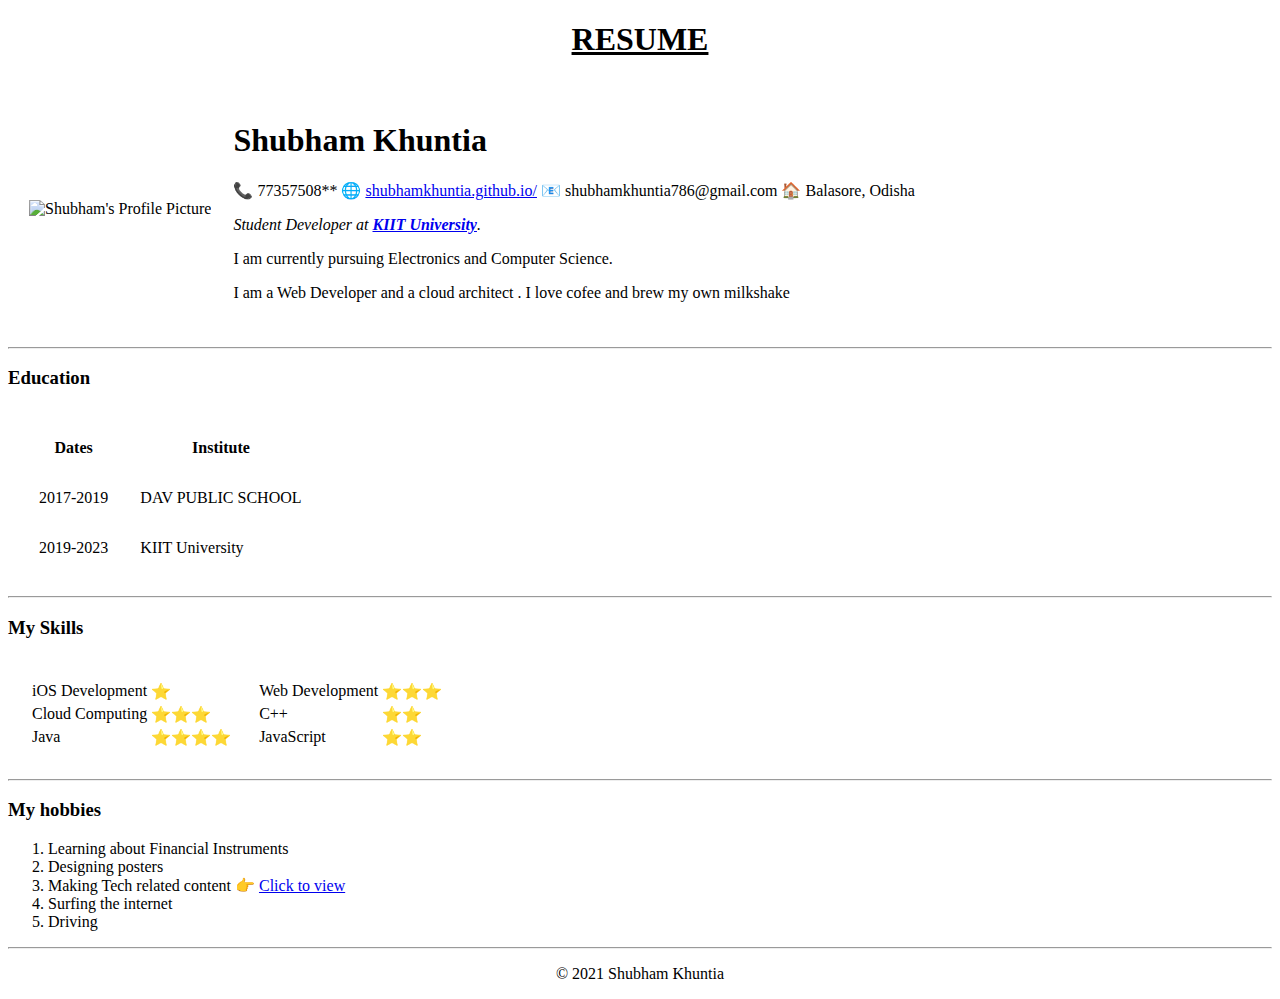
==== HTML - Personal Site/index.html @ 05718320 "Add files via upload" ====
<!DOCTYPE html>
<html lang="en" dir="ltr">

<head>
  <meta charset="utf-8">
  <title>Shubham's Resume</title>
  <link rel="shortcut icon" href="favicon2.png" type="image/x-icon">
</head>

<body>
  <h1><center><u>RESUME</u></center></h1>
  <table cellspacing="20">
    <tr>
      <td> <img height="200"
          src="https://scontent.fmaa12-1.fna.fbcdn.net/v/t1.6435-1/c0.8.240.240a/p240x240/70251366_1150596661807966_916166259958087680_n.jpg?_nc_cat=110&ccb=1-3&_nc_sid=7206a8&_nc_ohc=1MoU3i-9Nk8AX8dB0bP&_nc_ht=scontent.fmaa12-1.fna&oh=b205993bfc26bbb611332b5a1d19008f&oe=612ED578"
          alt="Shubham's Profile Picture"></td>
      <td>
        <h1>Shubham Khuntia</h1>
        <p>📞 77357508**  🌐 <a href="https://shubhamkhuntia.github.io/">shubhamkhuntia.github.io/</a>  📧 shubhamkhuntia786@gmail.com  🏠 Balasore, Odisha</p>
        <p><em>Student Developer at <strong><a href="https://kiit.ac.in/">KIIT University</a></strong>.</em></p>
        <p>I am currently pursuing Electronics and Computer Science.</p>
        <p>I am a Web Developer and a cloud architect . I love cofee and brew my own milkshake</p>
      </td>
    </tr>
  </table>

  <hr>
  <h3>Education</h3>
  <table cellspacing="30">
    <th>Dates</th>
    <th>Institute</th>
    <tr>
      <td>2017-2019</td>
      <td>DAV PUBLIC SCHOOL</td>
    </tr>
    <tr>
      <td>2019-2023</td>
      <td>KIIT University</td>
    </tr>
  </table>
  <hr>
  <h3>My Skills</h3>
  <table cellspacing="20">
    <tr>
      <td>
        <table>
          <tr>
            <td>iOS Development</td>
            <td>⭐</td>
          </tr>
          <tr>
            <td>Cloud Computing</td>
            <td>⭐⭐⭐</td>
          </tr>
          <tr>
            <td>Java</td>
            <td>⭐⭐⭐⭐</td>
          </tr>
        </table>
      </td>
      <td>
        <table>
          <tr>
            <td>Web Development</td>
            <td>⭐⭐⭐</td>
          </tr>
          <tr>
            <td>C++</td>
            <td>⭐⭐</td>
          </tr>
          <tr>
            <td>JavaScript</td>
            <td>⭐⭐</td>
          </tr>
        </table>
      </td>
    </tr>
  </table>
  <hr>
  <h3>My hobbies</h3>
  <ol>
    <li>Learning about Financial Instruments</li>
    <li>Designing posters</li>
    <li>Making Tech related content 👉 <a href="https://www.instagram.com/developers.nation/">Click to view</a>
    <li>Surfing the internet</li>
    <li>Driving</li>
  </ol>
  <hr>
  <p><center>
    © 2021 Shubham Khuntia
  </center></p>
</body>

</html>
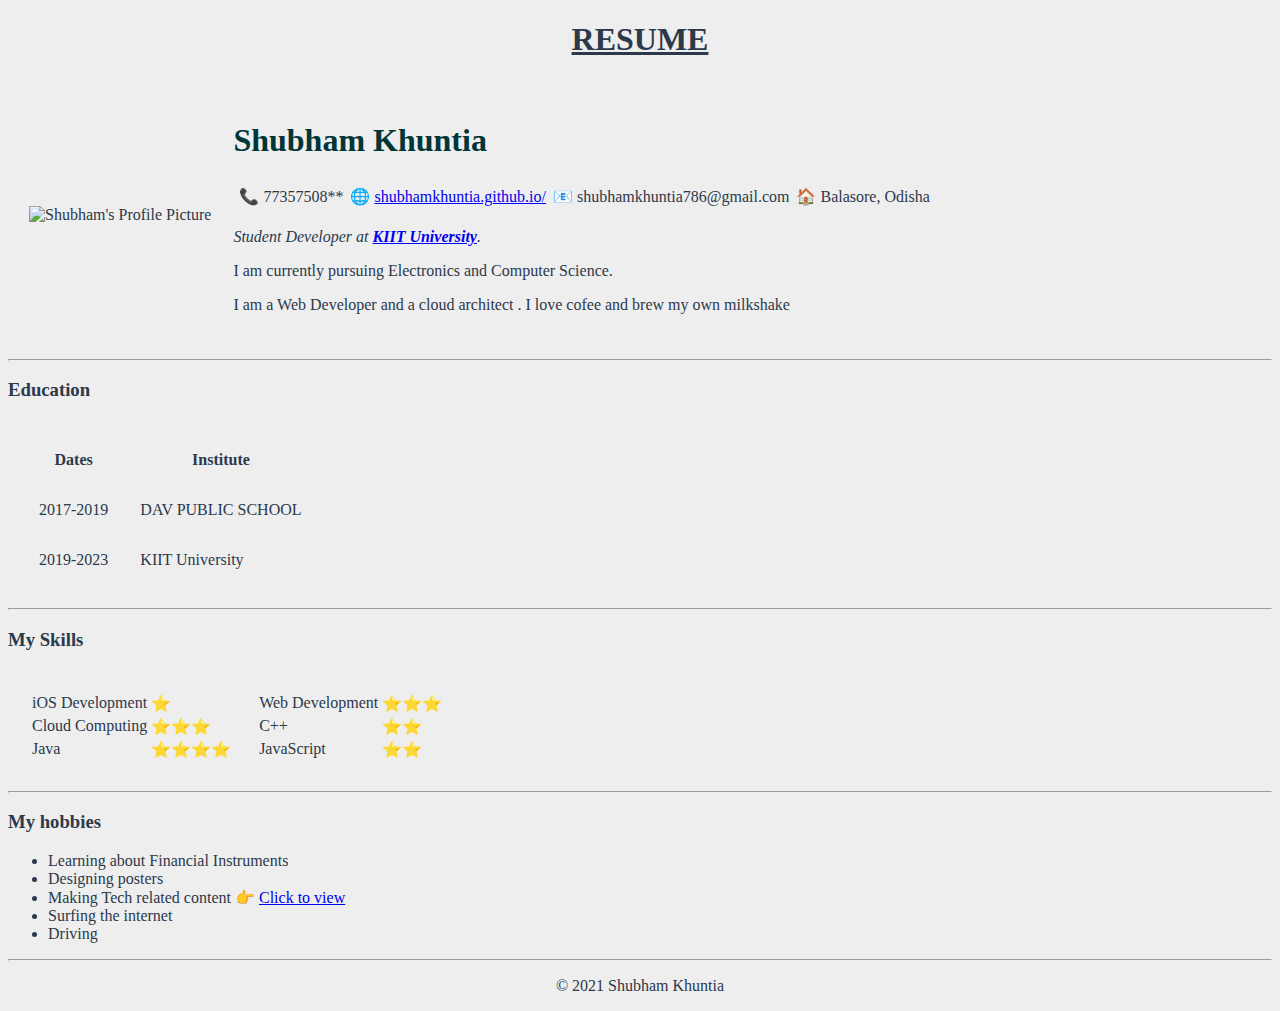
==== commit dec90a98: "Update index.html" ====
--- a/HTML - Personal Site/index.html
+++ b/HTML - Personal Site/index.html
@@ -7,16 +7,24 @@
   <link rel="shortcut icon" href="favicon2.png" type="image/x-icon">
 </head>
 
-<body>
+<body text="#2C394B" bgcolor ="#EEEEEE">
   <h1><center><u>RESUME</u></center></h1>
-  <table cellspacing="20">
+  <table  cellspacing="20">
     <tr>
+
       <td> <img height="200"
           src="https://scontent.fmaa12-1.fna.fbcdn.net/v/t1.6435-1/c0.8.240.240a/p240x240/70251366_1150596661807966_916166259958087680_n.jpg?_nc_cat=110&ccb=1-3&_nc_sid=7206a8&_nc_ohc=1MoU3i-9Nk8AX8dB0bP&_nc_ht=scontent.fmaa12-1.fna&oh=b205993bfc26bbb611332b5a1d19008f&oe=612ED578"
           alt="Shubham's Profile Picture"></td>
       <td>
-        <h1>Shubham Khuntia</h1>
-        <p>📞 77357508**  🌐 <a href="https://shubhamkhuntia.github.io/">shubhamkhuntia.github.io/</a>  📧 shubhamkhuntia786@gmail.com  🏠 Balasore, Odisha</p>
+        <h1><font color = "#003638">Shubham Khuntia</font></h1>
+        <table cellspacing="5">
+          <tr>
+            <td>📞 77357508**</td>
+            <td>🌐 <a href="https://shubhamkhuntia.github.io/" color="red">shubhamkhuntia.github.io/</a></td>
+            <td>📧 shubhamkhuntia786@gmail.com </td>
+            <td>🏠 Balasore, Odisha</td>
+          </tr>
+        </table>
         <p><em>Student Developer at <strong><a href="https://kiit.ac.in/">KIIT University</a></strong>.</em></p>
         <p>I am currently pursuing Electronics and Computer Science.</p>
         <p>I am a Web Developer and a cloud architect . I love cofee and brew my own milkshake</p>
@@ -78,13 +86,13 @@
   </table>
   <hr>
   <h3>My hobbies</h3>
-  <ol>
+  <ul>
     <li>Learning about Financial Instruments</li>
     <li>Designing posters</li>
     <li>Making Tech related content 👉 <a href="https://www.instagram.com/developers.nation/">Click to view</a>
     <li>Surfing the internet</li>
     <li>Driving</li>
-  </ol>
+  </ul>
   <hr>
   <p><center>
     © 2021 Shubham Khuntia
